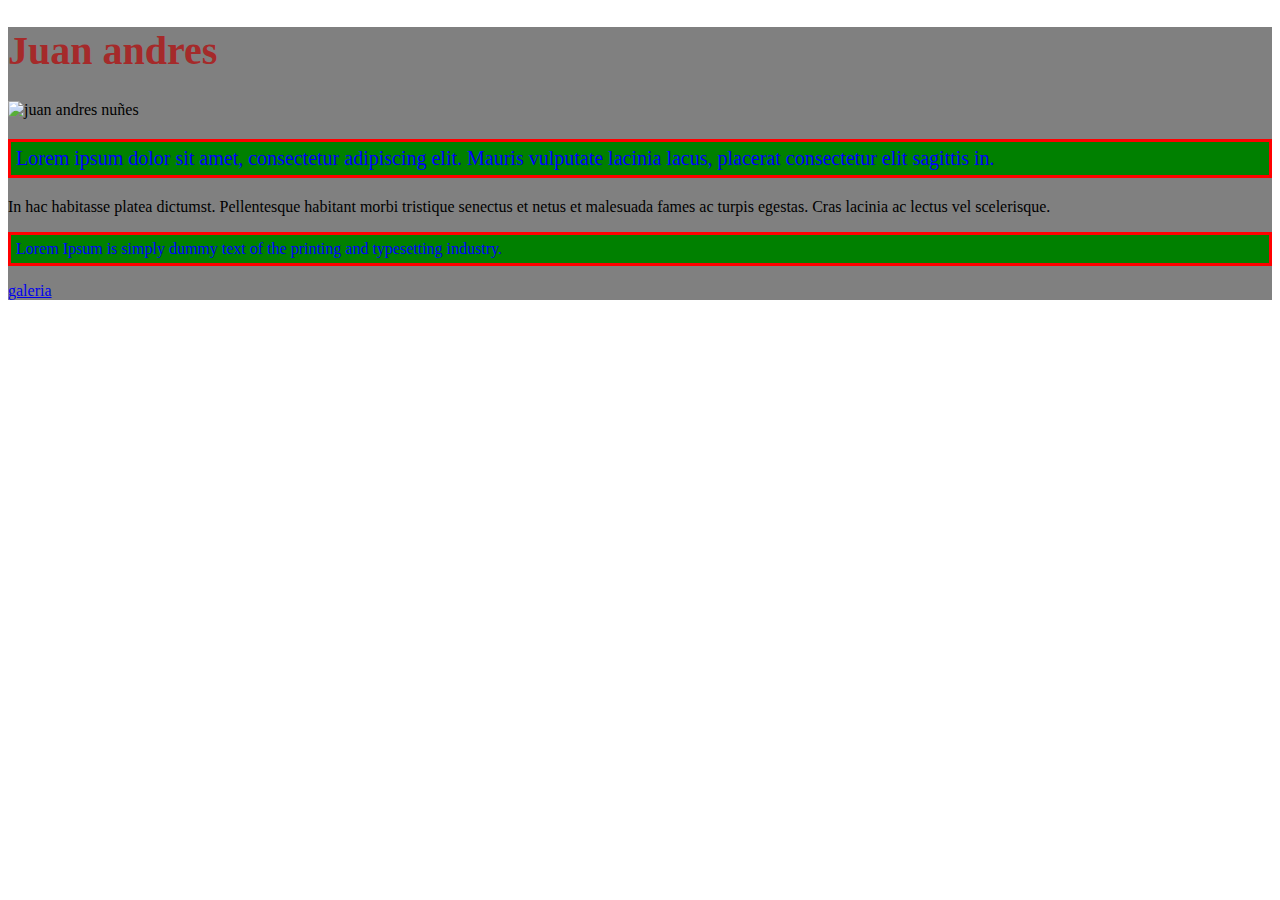
==== index.html @ a8efcea7 "sff" ====
<!DOCTYPE html>
<html lang="en">
<head>
    <link rel="stylesheet" href="css/style.css">
    <title>Document</title>
</head>
<body>
    <main>
        <article>
          <h1>Juan andres</h1>
          <img src="https://placekitten.com/300/300" alt="juan andres nuñes">
          <p class="destacado" id="principal">Lorem ipsum dolor sit amet, consectetur adipiscing 
            elit. Mauris vulputate lacinia lacus, placerat consectetur elit sagittis
             in. </p>
          
          <p>In hac habitasse platea dictumst. Pellentesque habitant morbi tristique senectus et netus et malesuada fames ac turpis egestas. Cras lacinia ac lectus vel scelerisque. </p>
          
          <p class="destacado">Lorem Ipsum is simply dummy text of the printing and typesetting industry. </p>
          <nav>
            <a href="secciones/galeria/galeria.html">
                galeria
            </a>
          </nav>
        </article>
        
      </main>
    
</body>
</html>
---- css/style.css ----
main{
  background-color: gray;
}
h1{
    color:brown;
    font-size: 40px;
  }

  .destacado{
    background-color: green;
    color: blue;
    padding: 5px;
    border: 3px solid red;
  }
  #principal{
    font-size: 20px;
  }
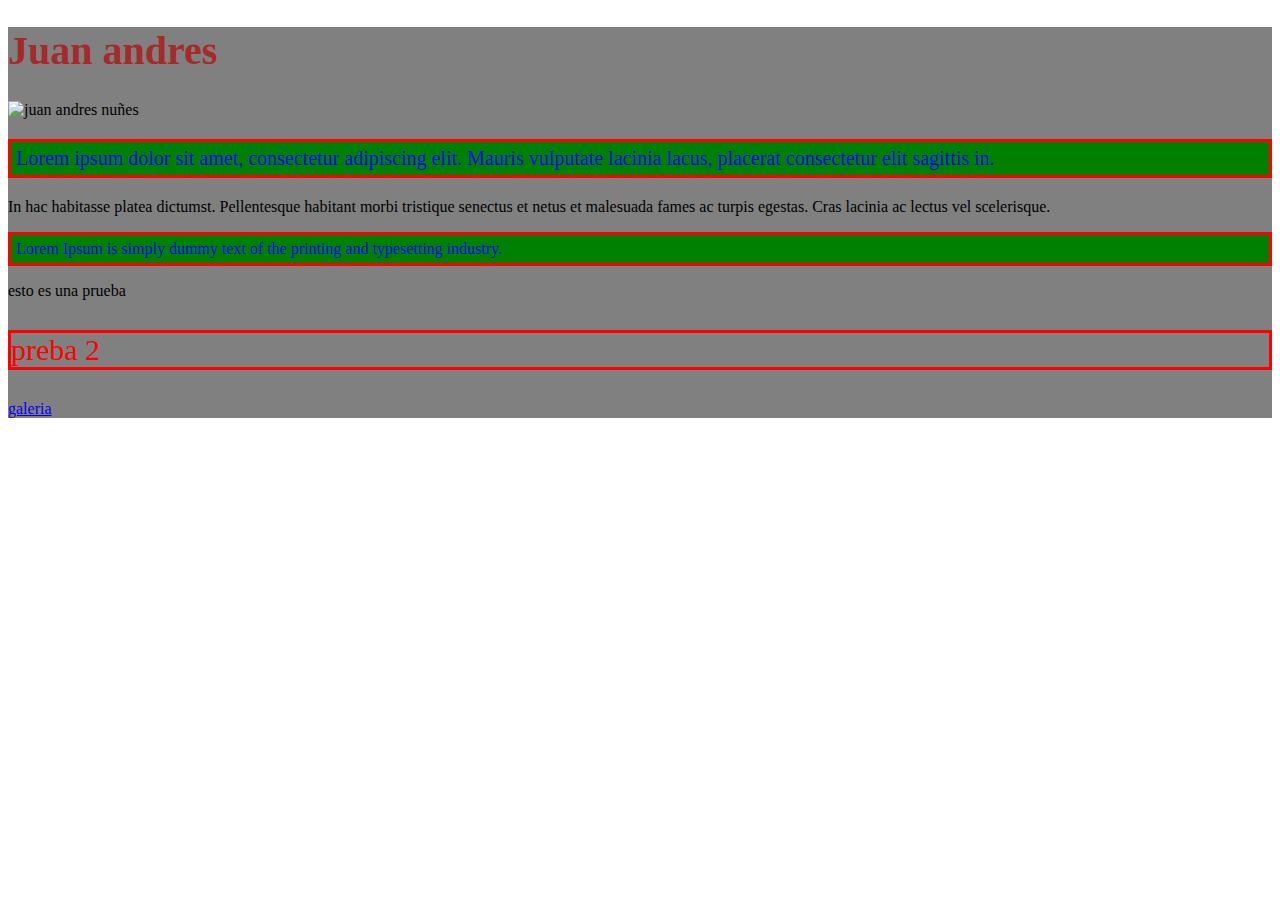
==== commit dbb6e30d: "prueba 2" ====
--- a/index.html
+++ b/index.html
@@ -16,6 +16,8 @@
           <p>In hac habitasse platea dictumst. Pellentesque habitant morbi tristique senectus et netus et malesuada fames ac turpis egestas. Cras lacinia ac lectus vel scelerisque. </p>
           
           <p class="destacado">Lorem Ipsum is simply dummy text of the printing and typesetting industry. </p>
+          <p>esto es una prueba</p>
+          <p class="prueba">preba 2</p>
           <nav>
             <a href="secciones/galeria/galeria.html">
                 galeria
--- a/css/style.css
+++ b/css/style.css
@@ -15,4 +15,9 @@
   }
   #principal{
     font-size: 20px;
+  }
+  .prueba{
+    font-size: 30px;
+    color: red;
+    border: 3px solid red;
   }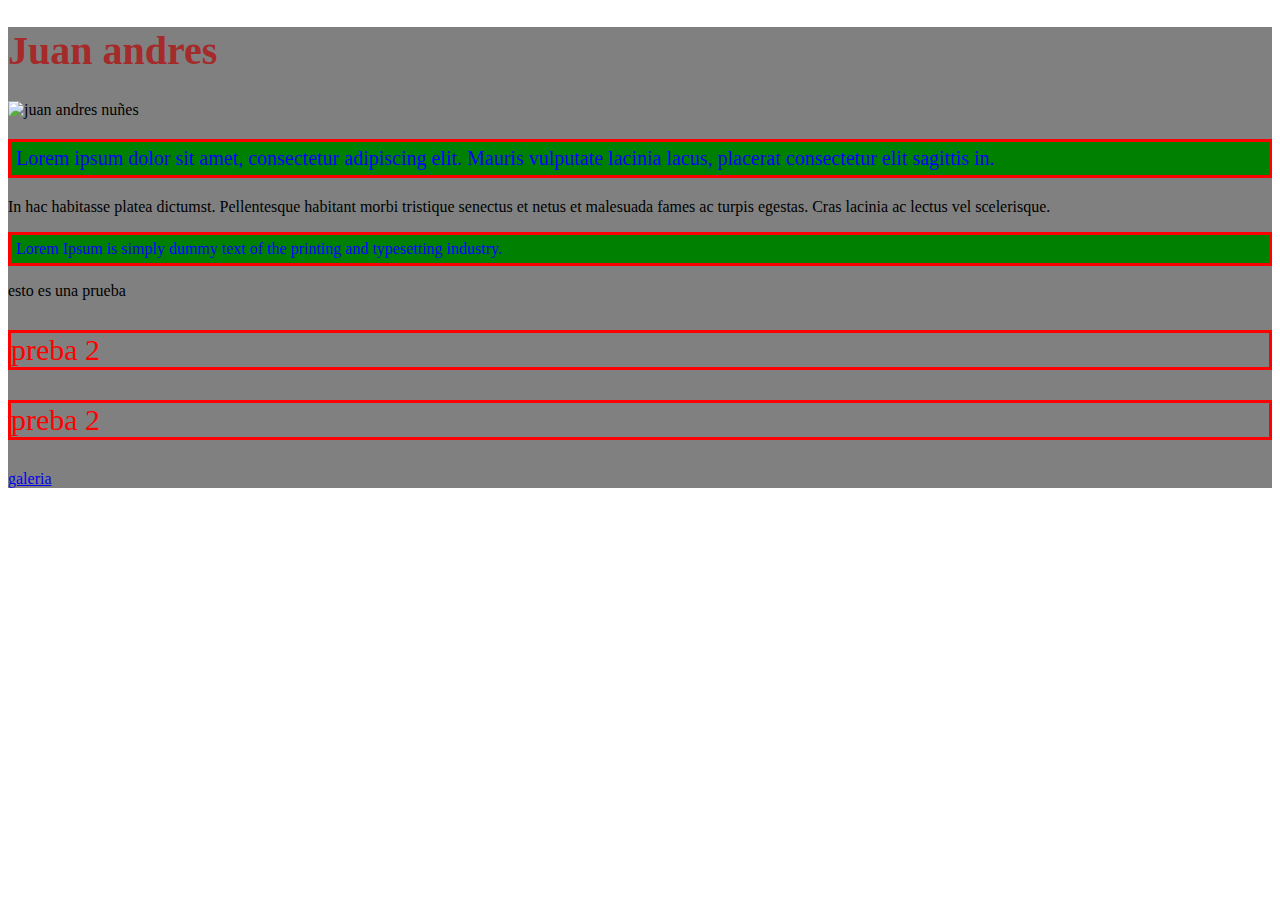
==== commit 6190d294: "prueba 3" ====
--- a/index.html
+++ b/index.html
@@ -18,6 +18,7 @@
           <p class="destacado">Lorem Ipsum is simply dummy text of the printing and typesetting industry. </p>
           <p>esto es una prueba</p>
           <p class="prueba">preba 2</p>
+          <p class="prueba">preba 2</p>
           <nav>
             <a href="secciones/galeria/galeria.html">
                 galeria
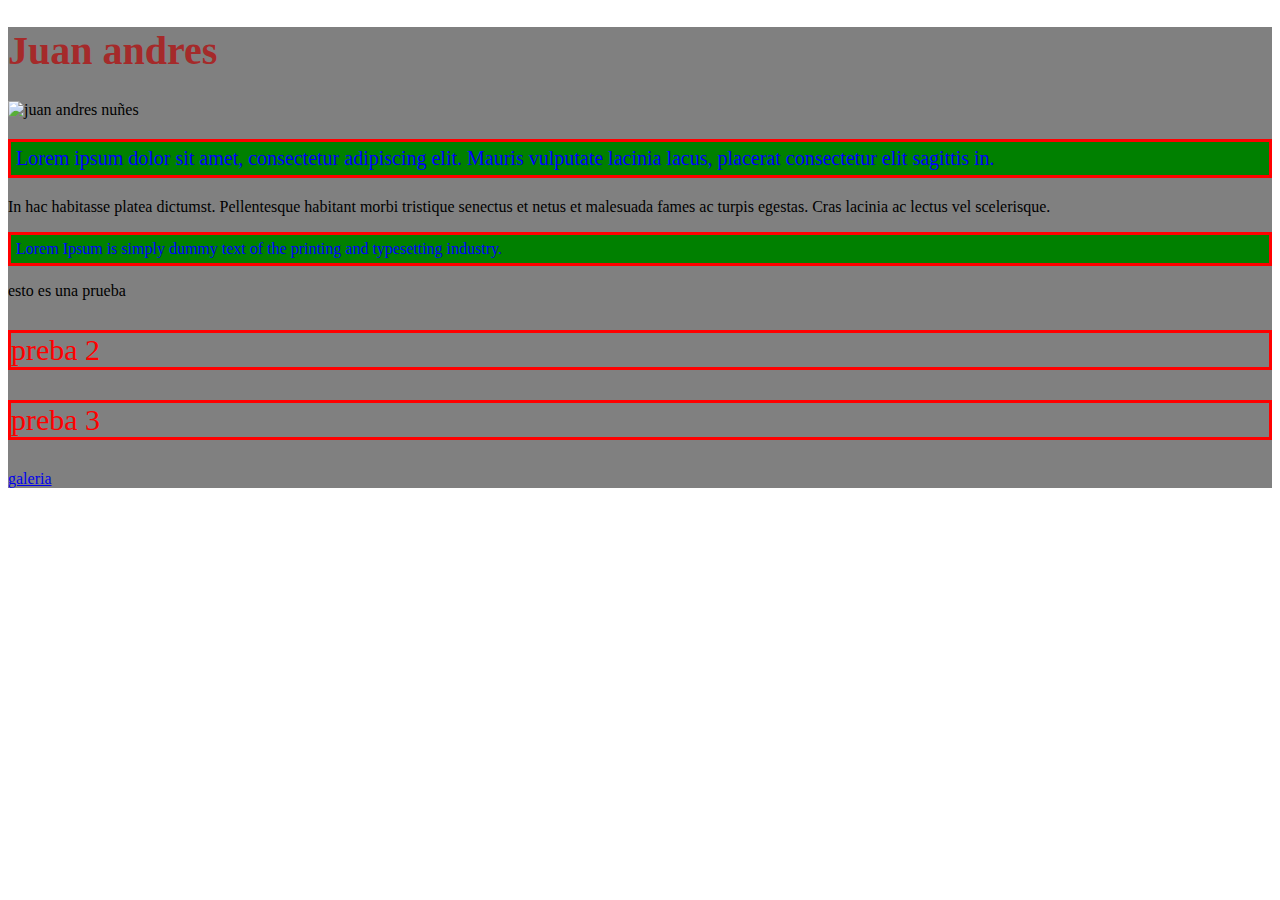
==== commit 247d7e7d: "actualizacion de prueba 3" ====
--- a/index.html
+++ b/index.html
@@ -18,7 +18,7 @@
           <p class="destacado">Lorem Ipsum is simply dummy text of the printing and typesetting industry. </p>
           <p>esto es una prueba</p>
           <p class="prueba">preba 2</p>
-          <p class="prueba">preba 2</p>
+          <p class="prueba">preba 3</p>
           <nav>
             <a href="secciones/galeria/galeria.html">
                 galeria
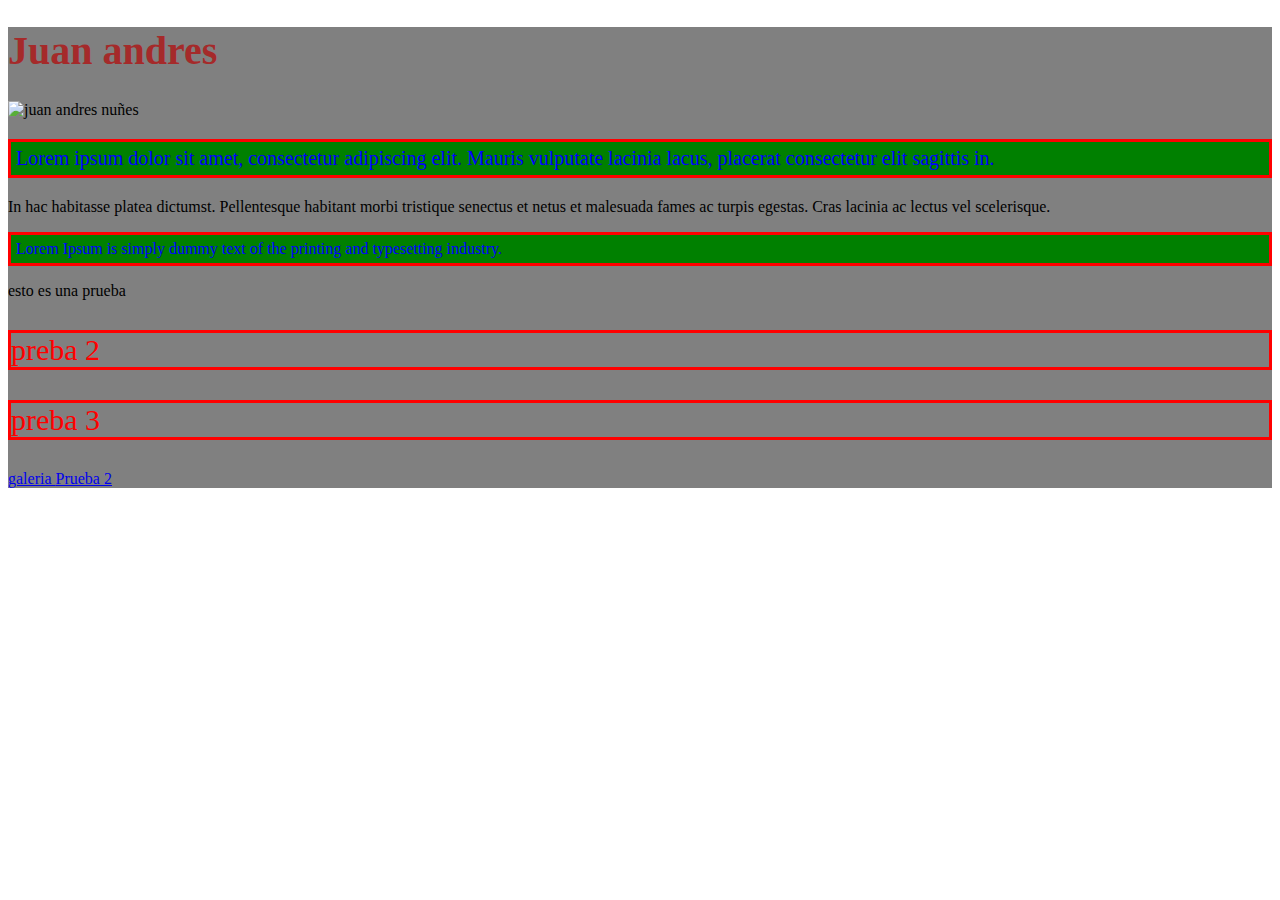
==== commit 35f56b28: "nuevo archivo prueba_2.html" ====
--- a/index.html
+++ b/index.html
@@ -23,6 +23,7 @@
             <a href="secciones/galeria/galeria.html">
                 galeria
             </a>
+            <a href="prueba_2.html">Prueba 2</a>
           </nav>
         </article>
         
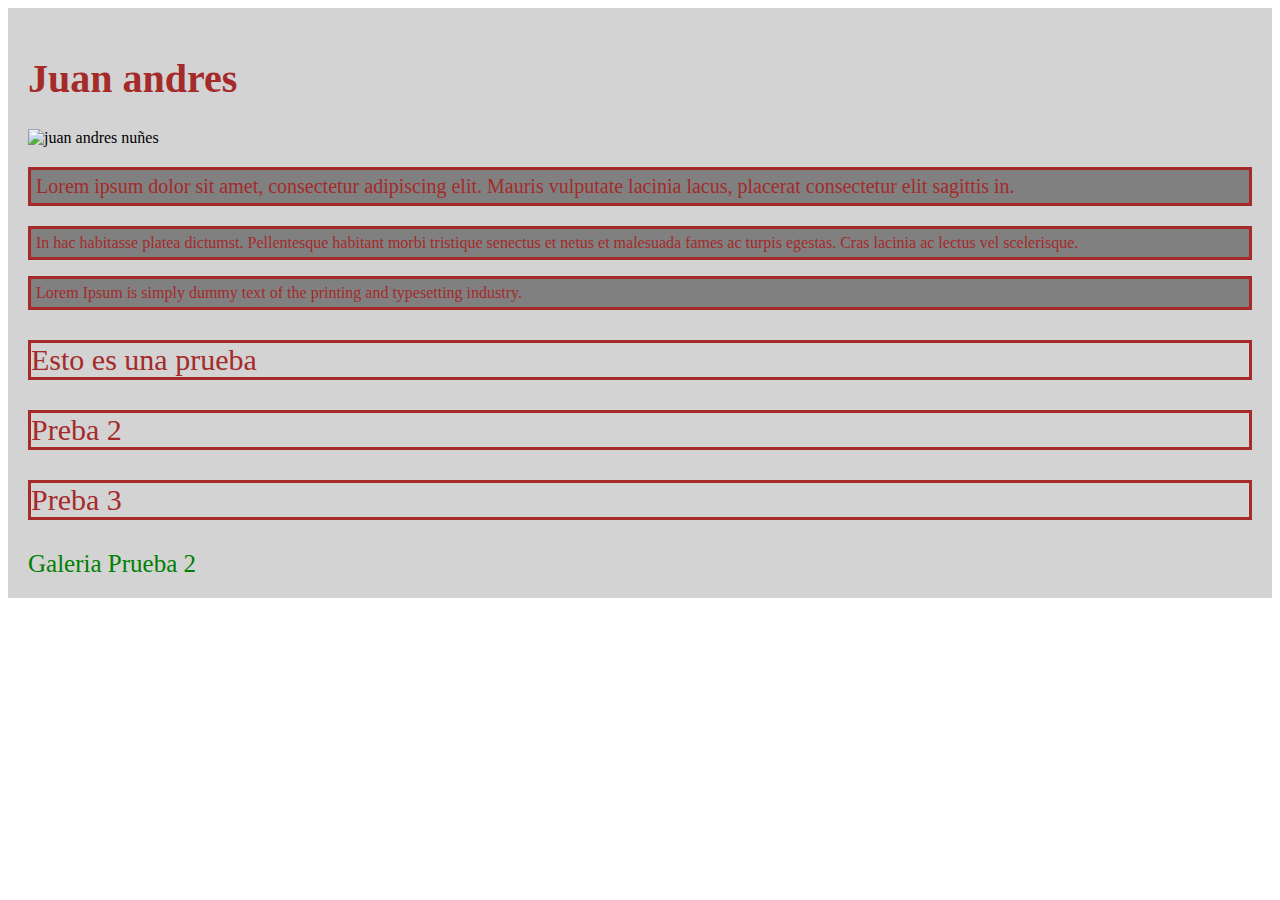
==== commit d17e1bc3: "actualizacion" ====
--- a/index.html
+++ b/index.html
@@ -13,15 +13,15 @@
             elit. Mauris vulputate lacinia lacus, placerat consectetur elit sagittis
              in. </p>
           
-          <p>In hac habitasse platea dictumst. Pellentesque habitant morbi tristique senectus et netus et malesuada fames ac turpis egestas. Cras lacinia ac lectus vel scelerisque. </p>
+          <p class="destacado">In hac habitasse platea dictumst. Pellentesque habitant morbi tristique senectus et netus et malesuada fames ac turpis egestas. Cras lacinia ac lectus vel scelerisque. </p>
           
           <p class="destacado">Lorem Ipsum is simply dummy text of the printing and typesetting industry. </p>
-          <p>esto es una prueba</p>
-          <p class="prueba">preba 2</p>
-          <p class="prueba">preba 3</p>
+          <p class="prueba">Esto es una prueba</p>
+          <p class="prueba">Preba 2</p>
+          <p class="prueba">Preba 3</p>
           <nav>
             <a href="secciones/galeria/galeria.html">
-                galeria
+                Galeria
             </a>
             <a href="prueba_2.html">Prueba 2</a>
           </nav>
--- a/css/style.css
+++ b/css/style.css
@@ -1,6 +1,7 @@
 
 main{
-  background-color: gray;
+  background-color: lightgray;
+  padding: 20px;
 }
 h1{
     color:brown;
@@ -8,16 +9,22 @@
   }
 
   .destacado{
-    background-color: green;
-    color: blue;
+    background-color: gray;
+    color: brown;
     padding: 5px;
-    border: 3px solid red;
+    border: 3px solid brown;
   }
   #principal{
     font-size: 20px;
   }
   .prueba{
     font-size: 30px;
-    color: red;
-    border: 3px solid red;
-  }+    color: brown;
+    border: 3px solid brown;
+  }
+
+  nav a{
+    text-decoration: none;
+    font-size: 25px;
+    color: green;
+}